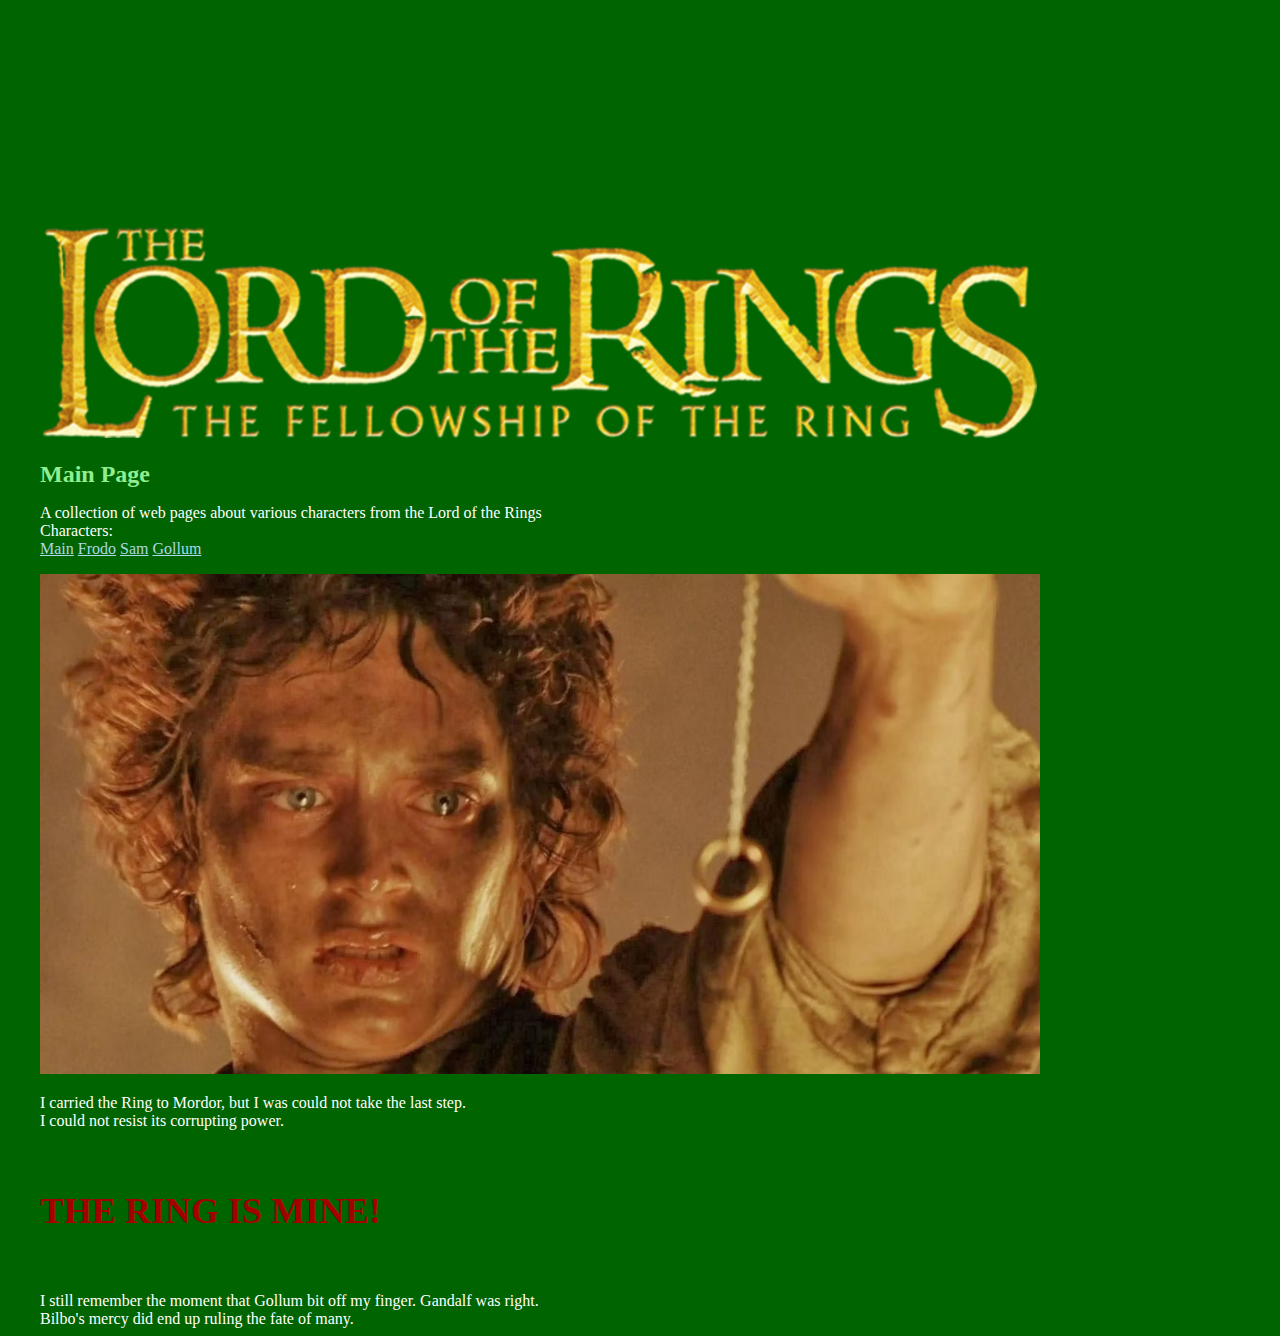
==== frodo.html @ 873d6b54 "Add files via upload" ====
<!DOCTYPE html>

<html> 

    <head:>
        <link rel="stylesheet" href="style.css"/>

        <title>About the Lord of the Rings</title>
        <p><img src="TitleCard.png" width="1000em"/></p>

        <h1>Main Page</h1>
        <div>A collection of web pages about various characters from the Lord of the Rings</div> 
        <div>Characters:</div>
        <div><a href="main.html">Main</a> <a href="frodo.html">Frodo</a> <a href="sam.html">Sam</a> <a href="gollum.html">Gollum</a></div>

    </head:>

    <body>

       <p> <img src="Frodo-The-Ring.jpeg" width="1000em"/> </p>

       <div>I carried the Ring to Mordor, but I was could not take the last step.</div>
       <div>I could not resist its corrupting power.</div>

       <h5>THE RING IS MINE!</h5>

       <div>I still remember the moment that Gollum bit off my finger. Gandalf was right.</div>
       <div>Bilbo's mercy did end up ruling the fate of many.</div>

    </body>


</html>
---- style.css ----
body {
    background-color: darkgreen;
    margin-left: 40px;
    margin-right: 40px;
}

h1 {
    color: lightgreen;
    font-size: 24px;
}

h2 {
    color: lightgreen; 
    font-size: 22px;
}

h3{
    color: gold; 
    font-size: 18px;
}

h4 {
    color: gold; 
    font-size: 14px;
}

h5{
    color:#a30000;
    font-size: 36px; 
}

a{
    color: lightblue; 
}

p {
    color: white;
}

div{
    color: white; 
}

.frodo{
    color: skyblue;
}

.sam{
    color: burlywood; 
}
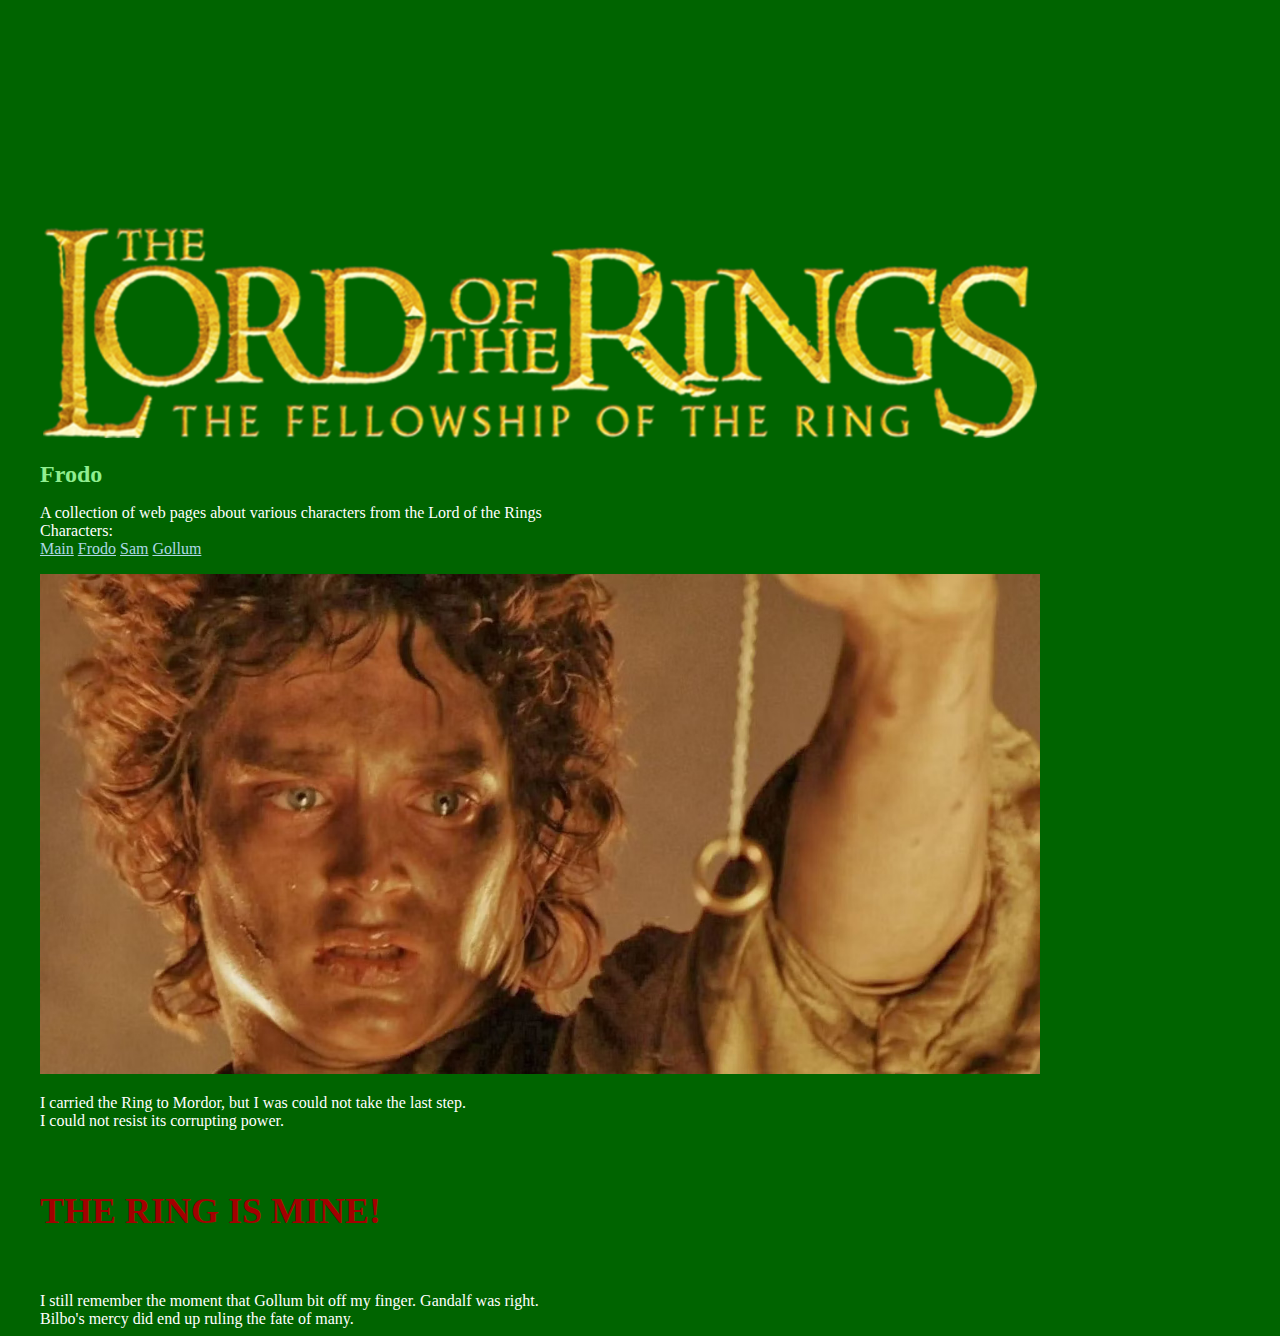
==== commit 76e30c1c: "Add files via upload" ====
--- a/frodo.html
+++ b/frodo.html
@@ -8,7 +8,7 @@
         <title>About the Lord of the Rings</title>
         <p><img src="TitleCard.png" width="1000em"/></p>
 
-        <h1>Main Page</h1>
+        <h1>Frodo</h1>
         <div>A collection of web pages about various characters from the Lord of the Rings</div> 
         <div>Characters:</div>
         <div><a href="main.html">Main</a> <a href="frodo.html">Frodo</a> <a href="sam.html">Sam</a> <a href="gollum.html">Gollum</a></div>
